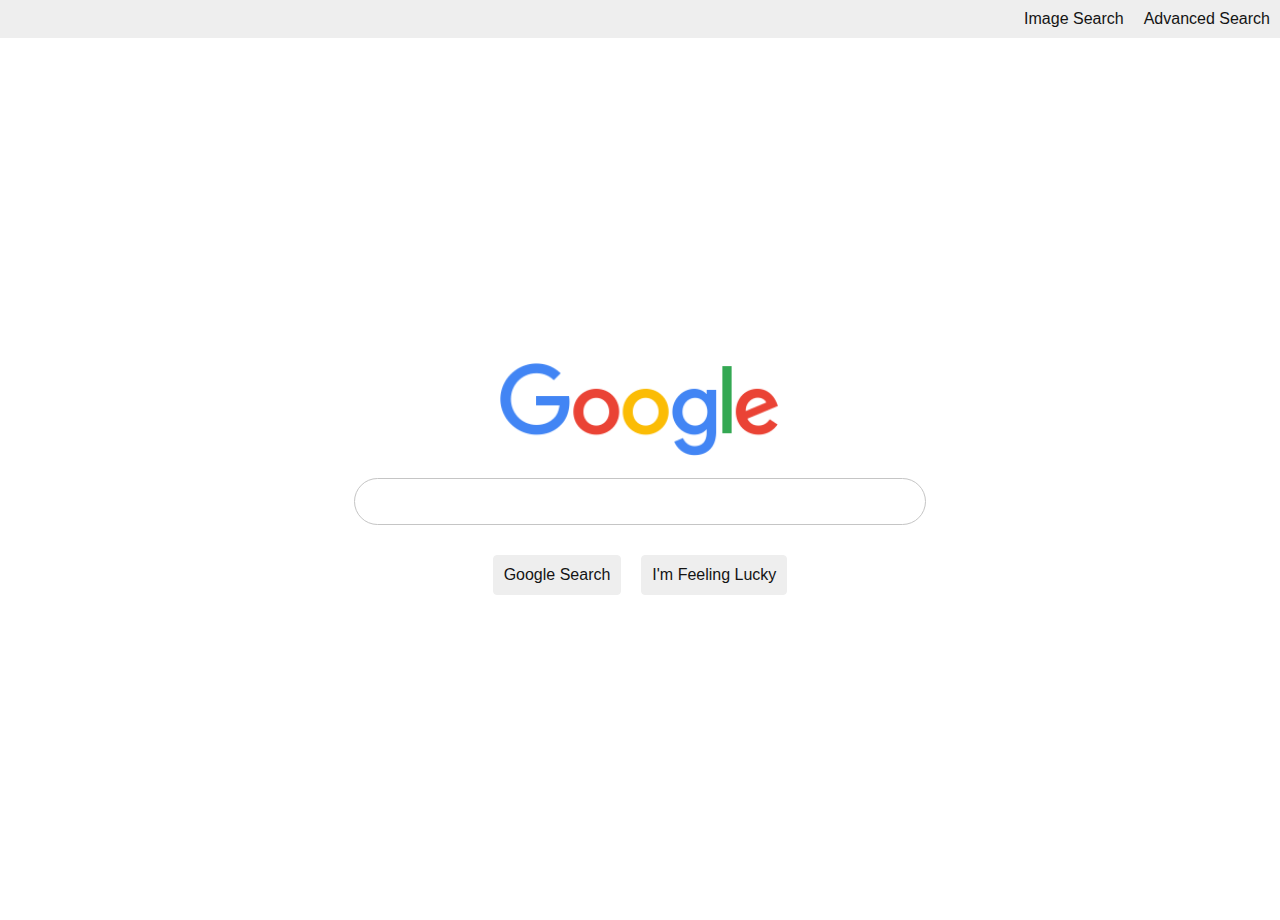
==== index.html @ 4fe49680 "Added the files" ====
<!DOCTYPE html>
<html lang="en">

<head>
    <meta charset="UTF-8">
    <meta http-equiv="X-UA-Compatible" content="IE=edge">
    <meta name="viewport" content="width=device-width, initial-scale=1.0">
    <link rel="stylesheet" href="google_search.css">
    <title>Google Search</title>
</head>

<body>
    <div class="nav">
        <a class="nav-item" href="./google_images.html">Image Search</a>
        <a class="nav-item" href="./google_advanced_search.html">Advanced Search</a>
    </div> 
    <div class="container">
        <img class="item" src="Google_logo.png" alt="">
        <form action="http://www.google.com/search">
            <input class="item" id="input-field" type="text" name="q">
            <div class="container2">
                <input class="item" type="submit" value="Google Search">
                <input class="item" type="submit" id="lucky" name="btnI" onclick="onclick()" value="I'm Feeling Lucky">      
            </div>
    </div>
    </form>
</body>

</html>
---- google_search.css ----
body {
    font-family: Arial, Helvetica, sans-serif;
    margin: 0;
    height: 100vh;
}

.container {
    display: flex;
    flex-direction: column;
    justify-content: center;
    align-items: center;
    height: 98vh;
    width: 100%;
}

img.item {
    display: grid;
    width: 280px;
    margin: 0px 0px 0px 0px;
}

.item {
    padding: 10px;
    margin: 10px;
    font-size: 16px;
    justify-content: center;
}

input[type="text"] {
    width: 550px;
    height: 25px;
    border-radius: 24px;
    border: 1px solid rgb(197, 197, 197);
    margin-bottom: 20px;
    
}

input[type="text"]:hover {
    box-shadow: -2px 2px 5px rgb(223, 223, 223);
}

.container2 .item {
    border: 1px solid #eeeeee;
    text-decoration: none;
    color: rgb(20, 20, 20);
    background-color: #eeeeee;
    border-radius: 4px;
}

.container2 .item:hover {
    border: 1px solid rgb(194, 194, 194);
}

.container2 {
    display: flex;
    flex-direction: row;
    text-align: center;
    justify-content: center;
}

.nav {
    display: flex;
    width: 100%;
    flex-direction: row;
    justify-content: right;
    background-color: #eeeeee;
}

.nav-item {
    text-decoration: none;
    color: rgb(20, 20, 20);
    padding: 10px;
}

#input-field1, #input-field2, #input-field3, #input-field4 {
    border-radius: 0px;
    height: 15px;
    width: auto;
}

label {
    font-size: 14px;
    padding: 20px 0;
}

.grid {
    display: grid;
    grid-column-gap: 10px;
    grid-template-columns: 180px auto;
    width: 600px;
}

.grid .item {
    margin-bottom: 0
}

#logo-text {
    position: absolute;
    bottom: 12px;
    right: 15px;
    color: blue;
}

#logo-div {
    position: relative;
}

form {
    width: 100%;
    display: flex;
    flex-direction: column;
    align-items: center;
}

#advanced-form {
    width: 600px;
}

#blue-button {
    background-color: #4888EF;
    color: white;
    justify-content: right;
    width: fit-content;
    font-size: 12px;
    font-weight: 600;
    border: 1px solid #3d74cc;
    border-radius: 2px;
}

.container-button {
    width: 600px;
    display: flex;
    flex-direction: column;
    align-items: flex-end;
}

@media (max-width: 650px) {
    input[type="text"] {
        width: 90%;
    }
    .grid, .container-button {
        width: 90%;
    }
    #advanced-form {
        width: 90%;
    }
}
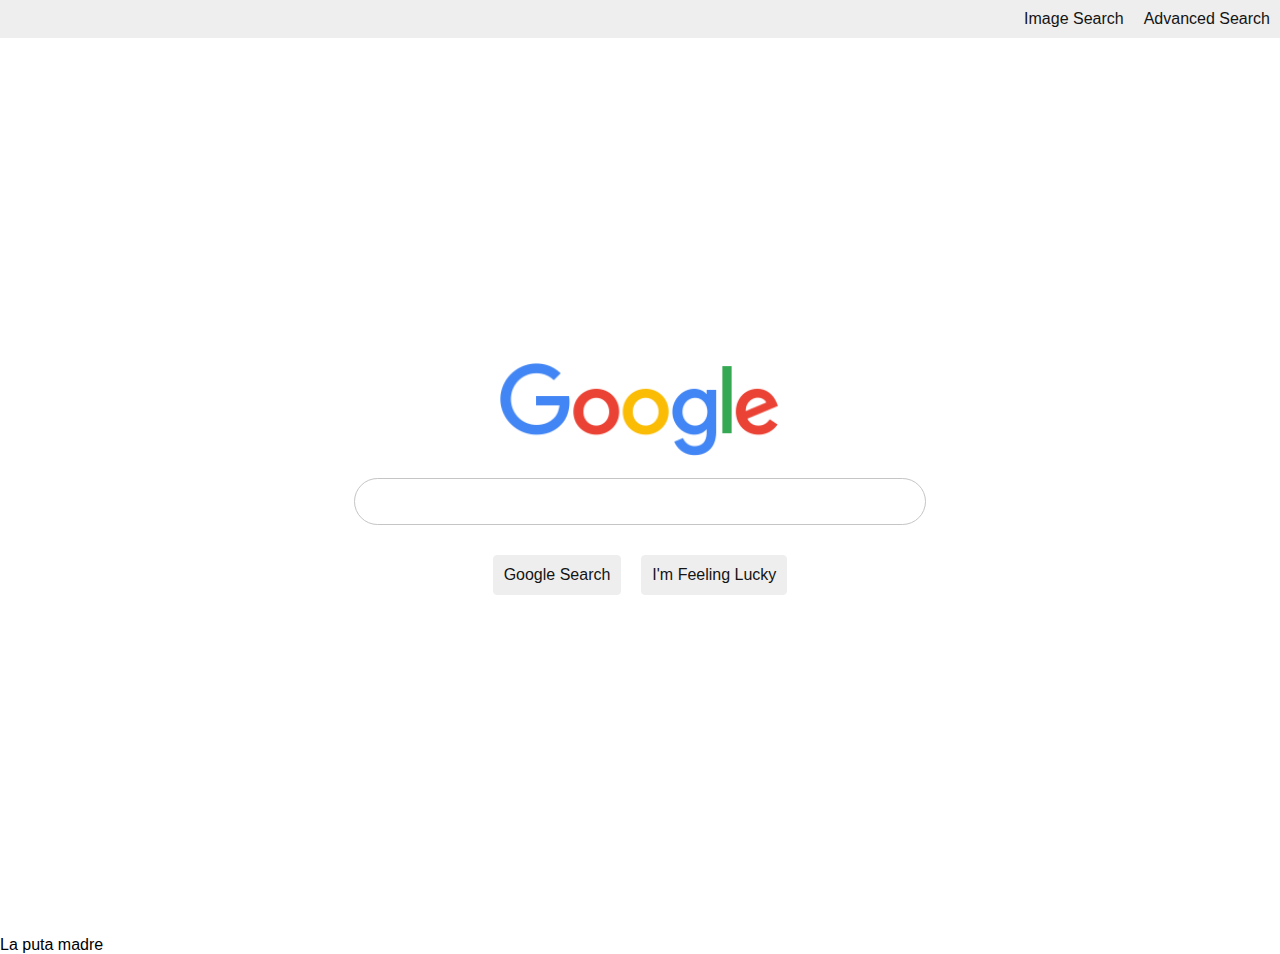
==== commit 3e77ec33: "Nueva branch + parrafo" ====
--- a/index.html
+++ b/index.html
@@ -24,6 +24,7 @@
             </div>
     </div>
     </form>
+    <p>La puta madre</p>
 </body>
 
 </html>
